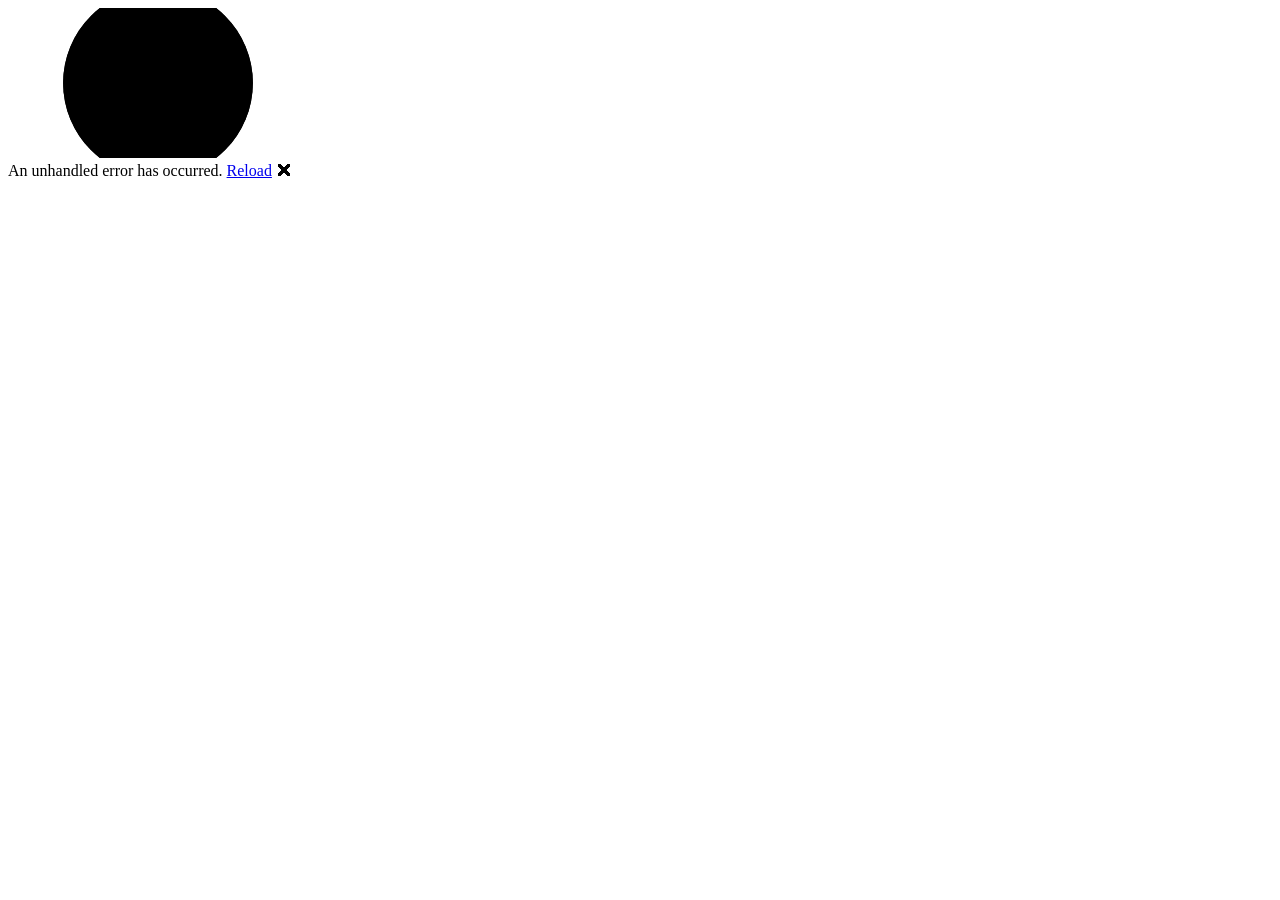
==== LeenPlaats/Client/wwwroot/index.html @ bbd2aa66 "project setup" ====
<!DOCTYPE html>
<html lang="en">

<head>
    <meta charset="utf-8" />
    <meta name="viewport" content="width=device-width, initial-scale=1.0" />
    <title>Client</title>
    <base href="/" />
    <link rel="stylesheet" href="lib/bootstrap/dist/css/bootstrap.min.css" />
    <link rel="stylesheet" href="css/app.css" />
    <link rel="icon" type="image/png" href="favicon.png" />
    <link href="Client.styles.css" rel="stylesheet" />
    <link href="manifest.webmanifest" rel="manifest" />
    <link rel="apple-touch-icon" sizes="512x512" href="icon-512.png" />
    <link rel="apple-touch-icon" sizes="192x192" href="icon-192.png" />
</head>

<body>
    <div id="app">
        <svg class="loading-progress">
            <circle r="40%" cx="50%" cy="50%" />
            <circle r="40%" cx="50%" cy="50%" />
        </svg>
        <div class="loading-progress-text"></div>
    </div>

    <div id="blazor-error-ui">
        An unhandled error has occurred.
        <a href="." class="reload">Reload</a>
        <span class="dismiss">🗙</span>
    </div>
    <script src="_framework/blazor.webassembly.js"></script>
    <script>navigator.serviceWorker.register('service-worker.js');</script>
</body>

</html>
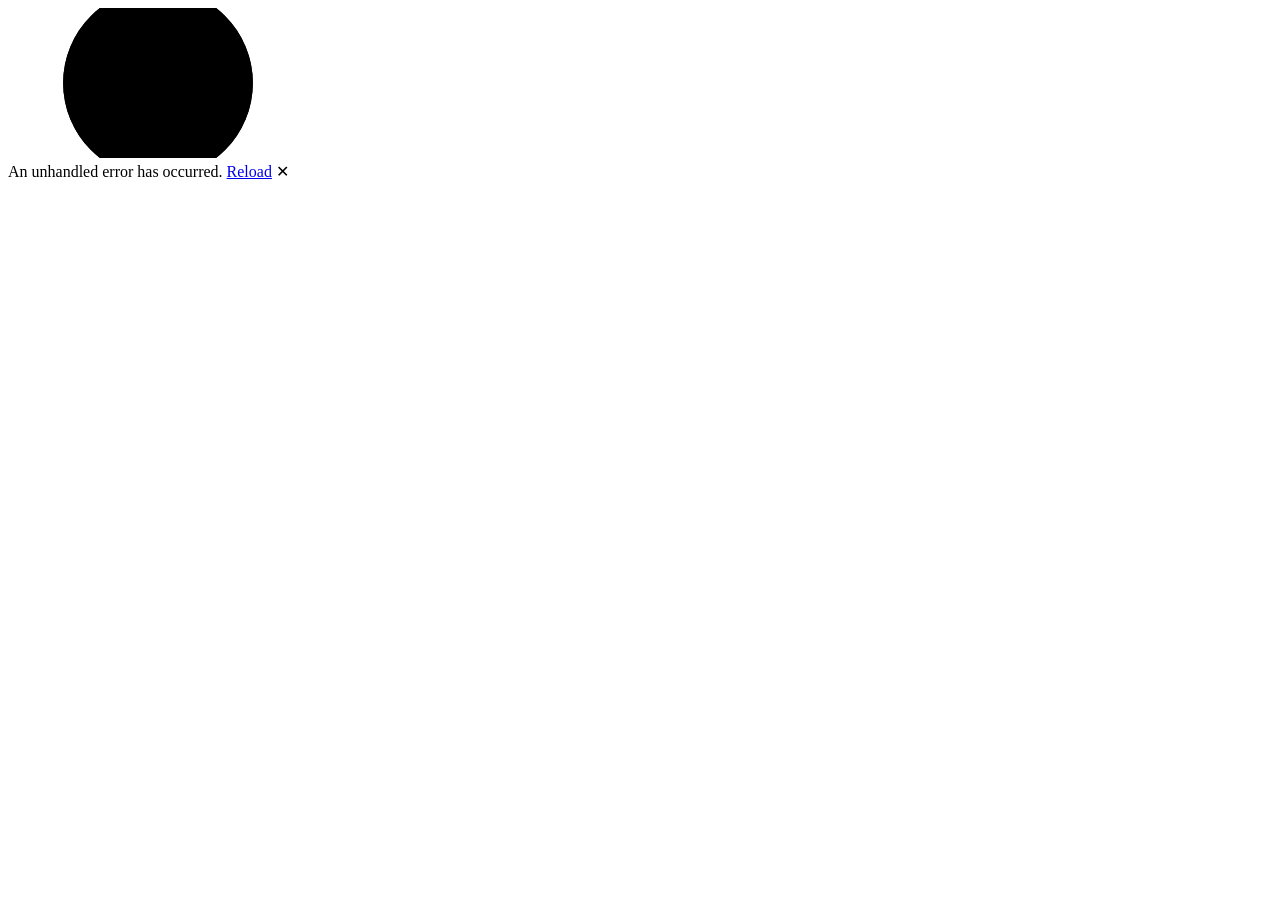
==== commit 5a55780c: "initial commit" ====
--- a/LeenPlaats/Client/wwwroot/index.html
+++ b/LeenPlaats/Client/wwwroot/index.html
@@ -1,10 +1,9 @@
 <!DOCTYPE html>
-<html lang="en">
-
+<html lang="nl" data-theme="light">
 <head>
     <meta charset="utf-8" />
-    <meta name="viewport" content="width=device-width, initial-scale=1.0" />
-    <title>Client</title>
+    <meta name="viewport" content="width=device-width, initial-scale=1.0, viewport-fit=cover" />
+    <title>Leenplaats</title>
     <base href="/" />
     <link rel="stylesheet" href="lib/bootstrap/dist/css/bootstrap.min.css" />
     <link rel="stylesheet" href="css/app.css" />
@@ -13,8 +12,14 @@
     <link href="manifest.webmanifest" rel="manifest" />
     <link rel="apple-touch-icon" sizes="512x512" href="icon-512.png" />
     <link rel="apple-touch-icon" sizes="192x192" href="icon-192.png" />
+    <script>
+      // Apply saved theme before Blazor loads to prevent flash
+      (function() {
+        var t = localStorage.getItem('theme') || 'light';
+        document.documentElement.setAttribute('data-theme', t);
+      })();
+    </script>
 </head>
-
 <body>
     <div id="app">
         <svg class="loading-progress">
@@ -23,14 +28,13 @@
         </svg>
         <div class="loading-progress-text"></div>
     </div>
-
     <div id="blazor-error-ui">
         An unhandled error has occurred.
         <a href="." class="reload">Reload</a>
-        <span class="dismiss">🗙</span>
+        <span class="dismiss" onclick="this.parentElement.style.display='none'">✕</span>
     </div>
+    <script src="js/interop.js"></script>
     <script src="_framework/blazor.webassembly.js"></script>
     <script>navigator.serviceWorker.register('service-worker.js');</script>
 </body>
-
 </html>
--- a/LeenPlaats/Client/wwwroot/css/app.css
+++ b/LeenPlaats/Client/wwwroot/css/app.css
@@ -0,0 +1,127 @@
+/* ── Theme variables ───────────────────────────── */
+[data-theme="light"] {
+  --color-bg: #f9f9f9;
+  --color-surface: #ffffff;
+  --color-text: #1a1a1a;
+  --color-muted: #6b7280;
+  --color-border: #e5e7eb;
+  --color-accent: #4caf78;
+  --color-accent-hover: #3d9e6a;
+  --color-accent-text: #ffffff;
+  --color-danger: #ef4444;
+  --color-badge-bg: #f0fdf4;
+  --color-badge-text: #166534;
+}
+
+[data-theme="dark"] {
+  --color-bg: #111827;
+  --color-surface: #1f2937;
+  --color-text: #f9fafb;
+  --color-muted: #9ca3af;
+  --color-border: #374151;
+  --color-accent: #4caf78;
+  --color-accent-hover: #5bbf87;
+  --color-accent-text: #ffffff;
+  --color-danger: #f87171;
+  --color-badge-bg: #14532d;
+  --color-badge-text: #bbf7d0;
+}
+
+/* ── Reset / base ──────────────────────────────── */
+*, *::before, *::after { box-sizing: border-box; }
+
+html, body {
+  margin: 0;
+  padding: 0;
+  height: 100%;
+  background-color: var(--color-bg);
+  color: var(--color-text);
+  font-family: -apple-system, BlinkMacSystemFont, 'Segoe UI', Roboto, sans-serif;
+  font-size: 16px;
+  transition: background-color 0.2s, color 0.2s;
+}
+
+#app {
+  height: 100%;
+}
+
+/* ── Bootstrap overrides ───────────────────────── */
+.btn-primary {
+  background-color: var(--color-accent);
+  border-color: var(--color-accent);
+  color: var(--color-accent-text);
+}
+.btn-primary:hover, .btn-primary:focus {
+  background-color: var(--color-accent-hover);
+  border-color: var(--color-accent-hover);
+  color: var(--color-accent-text);
+}
+
+.btn-outline-primary {
+  color: var(--color-accent);
+  border-color: var(--color-accent);
+}
+.btn-outline-primary:hover {
+  background-color: var(--color-accent);
+  color: var(--color-accent-text);
+}
+
+.form-control, .form-select {
+  background-color: var(--color-surface);
+  color: var(--color-text);
+  border-color: var(--color-border);
+}
+.form-control:focus, .form-select:focus {
+  background-color: var(--color-surface);
+  color: var(--color-text);
+  border-color: var(--color-accent);
+  box-shadow: 0 0 0 0.2rem rgba(76, 175, 120, 0.25);
+}
+
+/* ── Blazor error UI ───────────────────────────── */
+#blazor-error-ui {
+  display: none;
+  position: fixed;
+  bottom: 0;
+  left: 0;
+  width: 100%;
+  padding: 0.6rem 1.25rem;
+  background: #fef2f2;
+  color: #991b1b;
+  z-index: 9999;
+}
+
+/* ── Loading progress ──────────────────────────── */
+.loading-progress {
+  position: relative;
+  display: block;
+  width: 8rem;
+  height: 8rem;
+  margin: 20vh auto 1rem auto;
+}
+.loading-progress circle {
+  fill: none;
+  stroke: #e0e0e0;
+  stroke-width: 0.6rem;
+  transform-origin: 50% 50%;
+  transform: rotate(-90deg);
+}
+.loading-progress circle:last-child {
+  stroke: var(--color-accent, #4caf78);
+  stroke-dasharray: calc(3.141 * var(--blazor-load-percentage, 0%) * 0.8), 500%;
+  transition: stroke-dasharray 0.05s ease-in-out;
+}
+.loading-progress-text {
+  position: absolute;
+  text-align: center;
+  font-weight: bold;
+  inset: calc(20vh + 3.25rem) 0 auto 0.2rem;
+}
+.loading-progress-text:after {
+  content: var(--blazor-load-percentage-text, "Loading");
+}
+
+/* ── Validation ────────────────────────────────── */
+.valid.modified:not([type=checkbox]) { outline: 1px solid var(--color-accent); }
+.invalid { outline: 1px solid var(--color-danger); }
+.validation-message { color: var(--color-danger); font-size: 0.85rem; }
